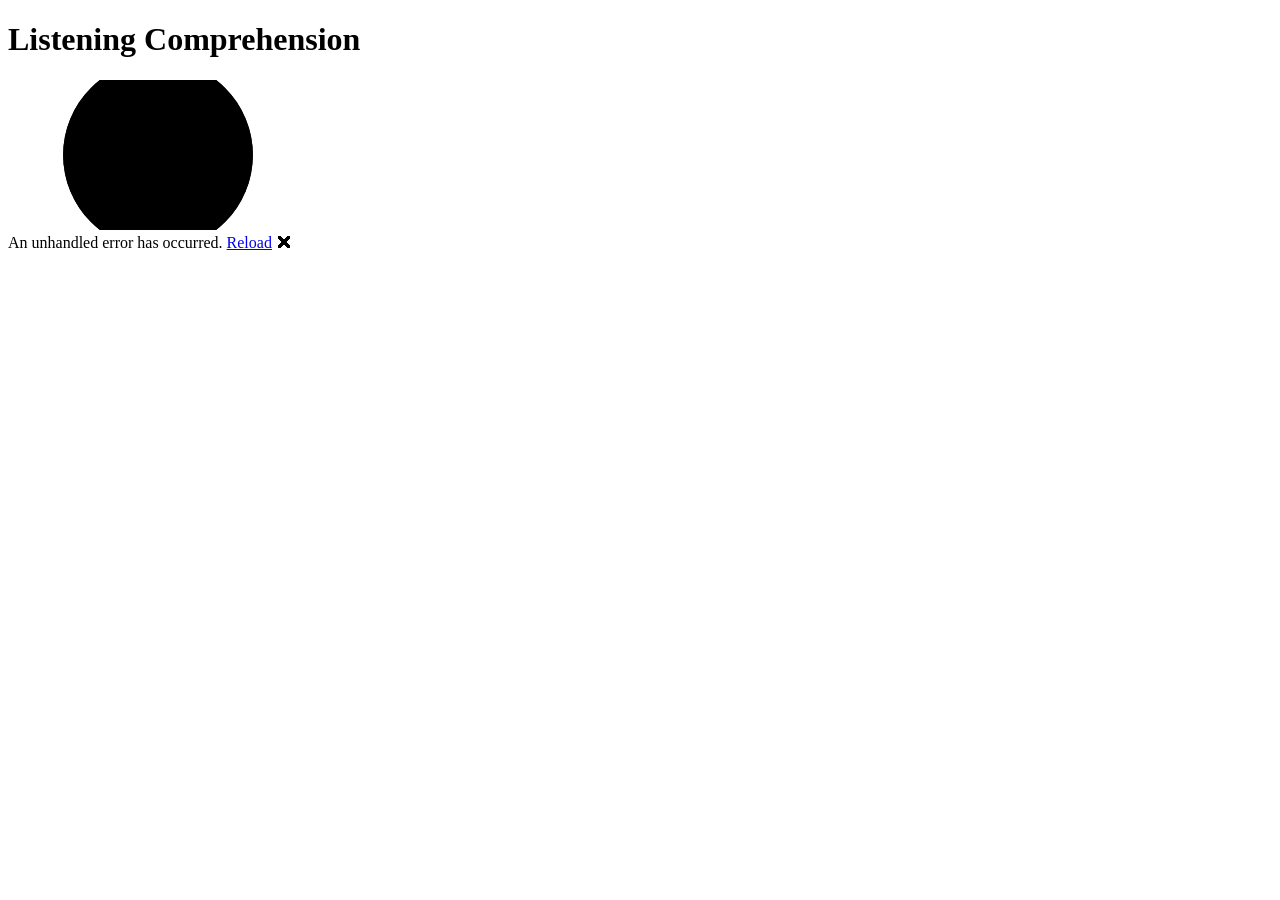
==== FrontEnd_BlazorWebAssemblyApp/wwwroot/index.html @ 145d6e5c "working Listening passages file ready for updates" ====
<!DOCTYPE html>
<html lang="en">

<head>
    <meta charset="utf-8" />
    <meta name="viewport" content="width=device-width, initial-scale=1.0" />
    <title>Listening Comprehension</title>
    <base href="/" />
    <link rel="preload" id="webassembly" />
    <link rel="stylesheet" href="css/app.css" />
    <!-- If you add any scoped CSS files, uncomment the following to load them
    <link href="FrontEnd_BlazorWebAssemblyApp.styles.css" rel="stylesheet" /> -->
    <script type="importmap"></script>
</head>

<body>
    <header> <h1>Listening Comprehension</h1> </header>



    <!--<span class="singleLine">
        <div id="firstline"></div>
        <div id="textZoom" class="slider"><input type="range" min="4" max="40" value="12" id="font-size-slider" step="1" />&nbsp;&nbsp;<button id="darkModeButton">&#9680;</button></div>
    </span>

    <p id="s_admin">&nbsp;<button onclick="ExpandDetail('s_media')" id="mediaButton"><b>&#9835;</b></button> <button onclick="ExpandDetail('s_questions')" id="questionButton"><b>?</b></button> <button onclick="shareQs()" id="shareQsButton"><span style="font-size: .875em; margin-right: .125em; position: relative; top: -.25em; left: -.125em">📄<span style="position: absolute; top: .25em; left: .25em">📄</span></span></button> </p>
    <p id="s_media"></p>-->



    <div id="app">
        <svg class="loading-progress">
            <circle r="40%" cx="50%" cy="50%" />
            <circle r="40%" cx="50%" cy="50%" />
        </svg>
        <div class="loading-progress-text"></div>
    </div>

    <div id="blazor-error-ui">
        An unhandled error has occurred.
        <a href="." class="reload">Reload</a>
        <span class="dismiss">🗙</span>
    </div>



    <script src="_framework/blazor.webassembly#[.{fingerprint}].js"></script>
    <!--<script src="daily.js"></script>-->
</body>

</html>
---- FrontEnd_BlazorWebAssemblyApp/wwwroot/css/app.css ----
.valid.modified:not([type=checkbox]) {
    outline: 1px solid #26b050;
}

.invalid {
    outline: 1px solid red;
}

.validation-message {
    color: red;
}

#blazor-error-ui {
    color-scheme: light only;
    background: lightyellow;
    bottom: 0;
    box-shadow: 0 -1px 2px rgba(0, 0, 0, 0.2);
    box-sizing: border-box;
    display: none;
    left: 0;
    padding: 0.6rem 1.25rem 0.7rem 1.25rem;
    position: fixed;
    width: 100%;
    z-index: 1000;
}

    #blazor-error-ui .dismiss {
        cursor: pointer;
        position: absolute;
        right: 0.75rem;
        top: 0.5rem;
    }

.blazor-error-boundary {
    background: url([data-uri]) no-repeat 1rem/1.8rem, #b32121;
    padding: 1rem 1rem 1rem 3.7rem;
    color: white;
}

    .blazor-error-boundary::after {
        content: "An error has occurred."
    }

.loading-progress {
    position: absolute;
    display: block;
    width: 8rem;
    height: 8rem;
    inset: 20vh 0 auto 0;
    margin: 0 auto 0 auto;
}

    .loading-progress circle {
        fill: none;
        stroke: #e0e0e0;
        stroke-width: 0.6rem;
        transform-origin: 50% 50%;
        transform: rotate(-90deg);
    }

        .loading-progress circle:last-child {
            stroke: #1b6ec2;
            stroke-dasharray: calc(3.141 * var(--blazor-load-percentage, 0%) * 0.8), 500%;
            transition: stroke-dasharray 0.05s ease-in-out;
        }

.loading-progress-text {
    position: absolute;
    text-align: center;
    font-weight: bold;
    inset: calc(20vh + 3.25rem) 0 auto 0.2rem;
}

    .loading-progress-text:after {
        content: var(--blazor-load-percentage-text, "Loading");
    }

code {
    color: #c02d76;
}

.form-floating > .form-control-plaintext::placeholder, .form-floating > .form-control::placeholder {
    color: var(--bs-secondary-color);
    text-align: end;
}

.form-floating > .form-control-plaintext:focus::placeholder, .form-floating > .form-control:focus::placeholder {
    text-align: start;
}
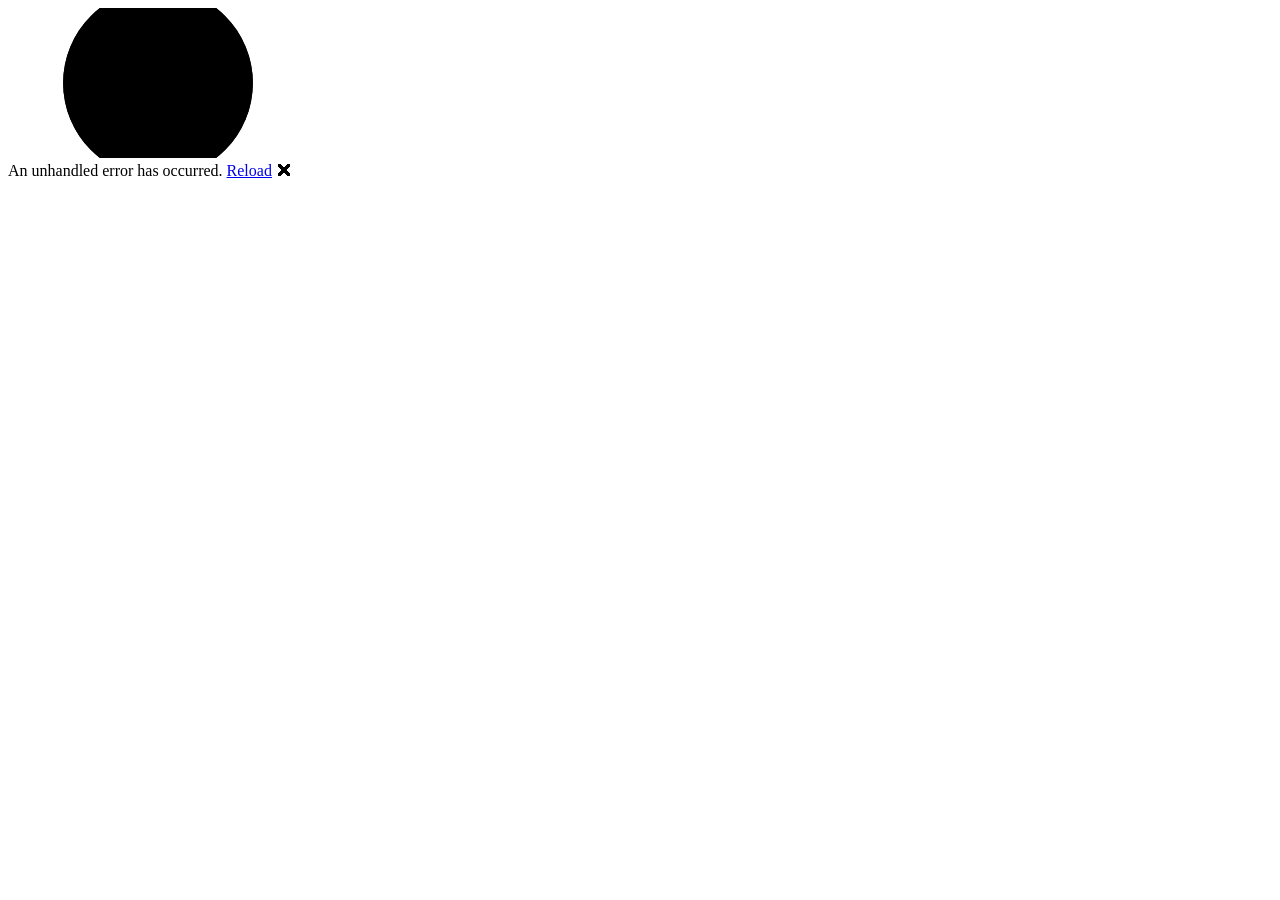
==== commit 19f2fb04: "almost complete replication of original html only page. still radio buttons gray out when disabled" ====
--- a/FrontEnd_BlazorWebAssemblyApp/wwwroot/index.html
+++ b/FrontEnd_BlazorWebAssemblyApp/wwwroot/index.html
@@ -4,7 +4,7 @@
 <head>
     <meta charset="utf-8" />
     <meta name="viewport" content="width=device-width, initial-scale=1.0" />
-    <title>Listening Comprehension</title>
+    <title>LComp</title>
     <base href="/" />
     <link rel="preload" id="webassembly" />
     <link rel="stylesheet" href="css/app.css" />
@@ -14,19 +14,7 @@
 </head>
 
 <body>
-    <header> <h1>Listening Comprehension</h1> </header>
-
-
-
-    <!--<span class="singleLine">
-        <div id="firstline"></div>
-        <div id="textZoom" class="slider"><input type="range" min="4" max="40" value="12" id="font-size-slider" step="1" />&nbsp;&nbsp;<button id="darkModeButton">&#9680;</button></div>
-    </span>
-
-    <p id="s_admin">&nbsp;<button onclick="ExpandDetail('s_media')" id="mediaButton"><b>&#9835;</b></button> <button onclick="ExpandDetail('s_questions')" id="questionButton"><b>?</b></button> <button onclick="shareQs()" id="shareQsButton"><span style="font-size: .875em; margin-right: .125em; position: relative; top: -.25em; left: -.125em">📄<span style="position: absolute; top: .25em; left: .25em">📄</span></span></button> </p>
-    <p id="s_media"></p>-->
-
-
+    <!-- Header moved into MainLayout.razor so it can respond to theme and layout controls -->
 
     <div id="app">
         <svg class="loading-progress">
@@ -42,10 +30,7 @@
         <span class="dismiss">🗙</span>
     </div>
 
-
-
     <script src="_framework/blazor.webassembly#[.{fingerprint}].js"></script>
-    <!--<script src="daily.js"></script>-->
 </body>
 
 </html>
--- a/FrontEnd_BlazorWebAssemblyApp/wwwroot/css/app.css
+++ b/FrontEnd_BlazorWebAssemblyApp/wwwroot/css/app.css
@@ -1,6 +1,188 @@
 .valid.modified:not([type=checkbox]) {
     outline: 1px solid #26b050;
 }
+
+/* Theme and font-size controls */
+:root {
+    --content-font-size: 16px;
+}
+
+.app-wrapper.dark-mode {
+    background-color: #111;
+    color: #eee;
+}
+
+.content {
+    /* font-size will be set inline from MainLayout for immediate effect */
+}
+
+/* Headings inherit the app font size so they scale with the slider */
+h1, h2, h3 {
+    font-size: inherit;
+    font-weight: 600;
+}
+
+/* Remove default body margin so dark background touches edges */
+html, body {
+    height: 100%;
+    margin: 0;
+}
+
+
+.app-wrapper {
+    min-height: 100vh;
+    /* CSS variables for theme-dependent colors */
+    /* color mapping: --color-primary = background, --color-secondary = text, --color-tertiary = translation text */
+    --color-primary: #FAFAFA;
+    --color-secondary: #121212;
+    --color-tertiary: #BDBDBD;
+    --bg-color: var(--color-primary);
+    --text-color: var(--color-secondary);
+    --translation-color: var(--color-tertiary);
+    --border-color: #ddd;
+    --answer-color: #3464B2; /* default (light mode) */
+    --gutter-questions: var(--answer-color);
+    --gutter-text: #F000B8;
+    --gutter-source: #C0C0C0;
+    --gutter-media: #207f5c;
+    /* font scaling variable (set inline on app-wrapper): --app-font-size */
+    font-size: var(--app-font-size, 16px);
+    background-color: var(--bg-color);
+    color: var(--text-color);
+}
+
+.app-wrapper.dark-mode {
+    /* dark-mode mapping: primary=background, secondary=text, tertiary=translation */
+    --color-primary: #121212;
+    --color-secondary: #BDBDBD;
+    --color-tertiary: #424242;
+    --bg-color: var(--color-primary);
+    --text-color: var(--color-secondary);
+    --translation-color: var(--color-tertiary);
+    --border-color: #444;
+    --answer-color: #24467d; /* dark mode answer color */
+    --gutter-questions: var(--answer-color);
+    --gutter-text: #90006e;
+    --gutter-source: #C0C0C0;
+    --gutter-media: #207f5c;
+    background-color: var(--bg-color);
+    color: var(--text-color);
+}
+
+.app-header {
+    padding: 0.5rem 1rem;
+    border-bottom: 1px solid var(--border-color);
+    background-color: var(--bg-color);
+}
+
+.content {
+    /* content inherits font-size from .app-wrapper via var(--app-font-size) */
+}
+
+/* Make form controls and interactive elements inherit the app font size */
+button, input, select, textarea, label {
+    font-size: inherit;
+}
+
+/* Make audio control size responsive to font size and avoid overlap by reserving space */
+audio {
+    width: 100%;
+    /* approximate height based on font size */
+    height: calc(var(--app-font-size, 16px) * 2.4);
+    margin-bottom: calc(var(--app-font-size, 16px) * 0.5);
+}
+
+/* Increase radio/checkbox dimensions based on app font size */
+input[type="radio"], input[type="checkbox"] {
+    width: calc(var(--app-font-size, 16px) * 0.9);
+    height: calc(var(--app-font-size, 16px) * 0.9);
+    vertical-align: middle;
+}
+
+/* Match the radio/checkbox accent color to the answer button color */
+input[type="radio"], input[type="checkbox"] {
+    accent-color: var(--answer-color);
+}
+
+/* Make the range slider visually scale */
+input[type="range"] {
+    height: calc(var(--app-font-size, 16px) * 0.9);
+}
+
+.app-wrapper .translation {
+    /* Ensure translation cells use the dedicated translation color and override inherited text color */
+    color: var(--translation-color, #BDBDBD) !important;
+}
+
+/* Utility to remove fieldset borders around questions */
+.no-border {
+    border: none !important;
+    padding: 0 !important;
+    margin-bottom: 1rem !important;
+}
+
+/* Music toggle button styling (green background) */
+.btn-music {
+    background-color: #207f5c;
+    color: #ffffff;
+    border-color: transparent;
+}
+
+/* Questions toggle button: light mode green, dark mode darker green */
+.btn-questions {
+    background-color: #3464B2; /* light mode */
+    color: #ffffff;
+    border-color: transparent;
+}
+
+.app-wrapper.dark-mode .btn-questions {
+    background-color: #24467d; /* dark mode */
+}
+
+/* Text (transcription/translation) toggle button colors */
+.btn-text {
+    background-color: #F000B8; /* light mode */
+    color: #ffffff;
+    border-color: transparent;
+}
+
+.app-wrapper.dark-mode .btn-text {
+    background-color: #90006e; /* dark mode */
+}
+
+/* Transcription/translation row separator should use the tertiary color */
+.trans-row td {
+    border-bottom: 1px solid var(--translation-color);
+}
+
+/* Section gutters: left padding with colored strip */
+.section-gutter {
+    padding-left: 0.5rem; /* reserve space for colored gutter */
+    position: relative;
+}
+.section-gutter::before {
+    content: "";
+    position: absolute;
+    left: 0;
+    top: 0;
+    bottom: 0;
+    width: 5px;
+    background: var(--gutter-questions);
+}
+
+.section-gutter.text-gutter::before {
+    background: var(--gutter-text);
+}
+
+.section-gutter.source-gutter::before {
+    background: var(--gutter-source);
+}
+
+/* Media gutter variant */
+.section-gutter.media-gutter::before {
+    background: var(--gutter-media);
+}
+
 
 .invalid {
     outline: 1px solid red;
